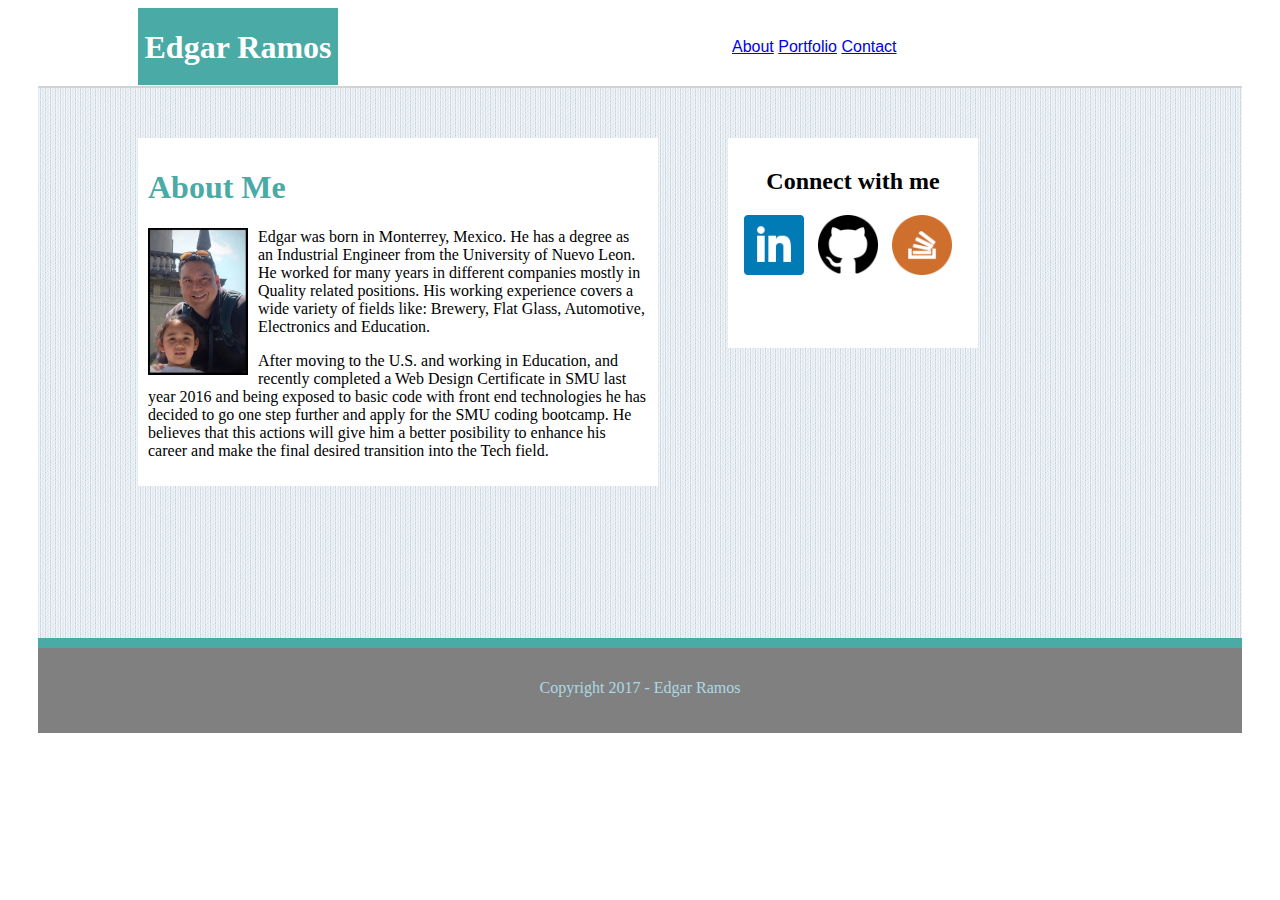
==== index.html @ 8af9852d "initial" ====
<!DOCTYPE html>
<html>
	<head>
		<title>About</title>
		<link rel="stylesheet" type="text/css" href="Assets/css/style.css">
		<meta name="viewport" content="width=device-width, initial-scale=1.0">
	</head>
<body>
	<div class="top">
		<section id="name">
			<h1>
				Edgar Ramos
			</h1>
		</section>
		<section id="menu">
			<nav>
				<a href="index.html">About</a>
				<a href="portfolio.html">Portfolio</a>
				<a href="contact.html">Contact</a>
			</nav>
		</section>
	</div>
	<div class="content">
		<section id="pinfo">
		<h1 style="color: #4aaaa5">
			About Me
		</h1>

		<img src="IMG_0014.JPG"; style="float: left; height="150" width="100"; margin-right="60";>

		<p>
			Edgar was born in Monterrey, Mexico. He has a degree as an Industrial Engineer from the University of Nuevo Leon. He worked for many years in different companies mostly in Quality related positions. His working experience covers a wide variety of fields like: Brewery, Flat Glass, Automotive, Electronics and Education.
		</p>
		<p>
			After moving to the U.S. and working in Education, and recently completed a Web Design Certificate in SMU last year 2016 and being exposed to basic code with front end technologies he has decided to go one step further and apply for the SMU coding bootcamp. He believes that this actions will give him a better posibility to enhance his career and make the final desired transition into the Tech field.
		</p>
		</section>
		<section id="smedia">
		<h2>
			Connect with me
		</h2>
		<a href="https://www.linkedin.com/"><img src="linkedin.png"; height="60" width="60"></a>
		<a href="https://github.com/"><img src="github.png"; height="60" width="60"></a>
		<a href="http://stackoverflow.com/"><img src="stackoverflow.png"; height="60" width="60"></a>
		</section>
	</div>
	<footer>
		<p>Copyright 2017 - Edgar Ramos</p>
	</footer>


	</body>
</html>
---- Assets/css/style.css ----
.top{
	clear:both;
}

#name{
	color: white;
	background-color: #4aaaa5;
	float: left;
	margin-left: 130px;
	width: 200px;
	height: 77px;
	text-align: center;
}

#menu{
	float:right;
	margin-left: 100px;
	width: 500px;
	padding: 30px;
	margin-right: 10px;
	color: lightgray;
	font-family: sans-serif;
}

img{
	margin-right: 10px;
}

.content{
	background-image: url("blu_stripes.png");
	clear:both;
	height: 550px;
	border-top-style: solid;
	border-width: 2px;
	border-color: lightgray;
	margin-left: 30px;
	margin-right: 30px;
	margin-bottom: 0px;
}
#pinfo{
	float: left;
	background-color: white;
	width: 500px;
	margin-left: 100px;
	margin-top: 50px;
	padding: 10px;
}
#smedia{
	float: left;
	margin-left: 10px 10px 10px 10px;
	width: 250px;
	height: 200px;
	background-color: white;
	text-align: center;
	margin-top: 50px;
	margin-left: 70px;
	padding-top: 10px;
}
input[type=text] {
	width: 100%;
}
#msg{
	height: 100px;
}


footer{
	background-color: gray;
	height: 70px;
	color: lightblue;
	text-align: center;
	padding-top: 15px;
	border-top-style: solid;
	border-color: #4aaaa5;
	border-width: 10px;
	margin-right: 30px;
	margin-left: 30px;
}
.pic1{
	position: relative;
	float: left;
}
.pic2{
	display: inline;
}
.pic3{
	position: relative;
	float: left;
}
.pic4{
	display: inline;
}
.uno{
	position: absolute;
	background-color: darkcyan;
	color: white;
	text-align: center;
	left: 0;
	width: 200px;
}
.dos{
	width: 200px;
	left: ;
	background-color: darkcyan;
	color: white;
	text-align: center;
	clear: left;
	display: inline;
	position: absolute;
	z-index: 10px;
	left: 358px;

}
.tres{
	width: 200px;
	position: absolute;
	color: white;
	background-color: darkcyan;
	text-align: center;
}
.cuatro{
	width: 200px;
	left: 
	text-align: center;
	background-color: darkcyan;
	color: white;
	clear: left;
	display: inline;
	position: absolute;
	text-align: center;
	left: 358px;
}
.txt2{
	width: 200px;
	height: 22px;
}
@media screen and (max-width: 980px) {
	body{
		background-color: yellow;
	}
	#pinfo{
		width: 300px;
	}
	#smedia{
		width: 226px;
		height: 300px;
		margin-left: 30px;
	}
	.dos{
		left: 148px;
	}
	.cuatro{
		left: 148px;
	}
	.content{
		height: 960px;
	}



}
@media screen and (max-width: 768px) {
	body{
		background-color: lightblue;
	}
	#smedia{
		width: 113px;
		height: 300px;
	}

}
@media screen and (max-width: 640px) {
	header{
		position: static;
	}
	body{
		background-color: green;
	}
	#pinfo{
		width: 200px;
	}
	.content{
		height: 950px;
	}

}
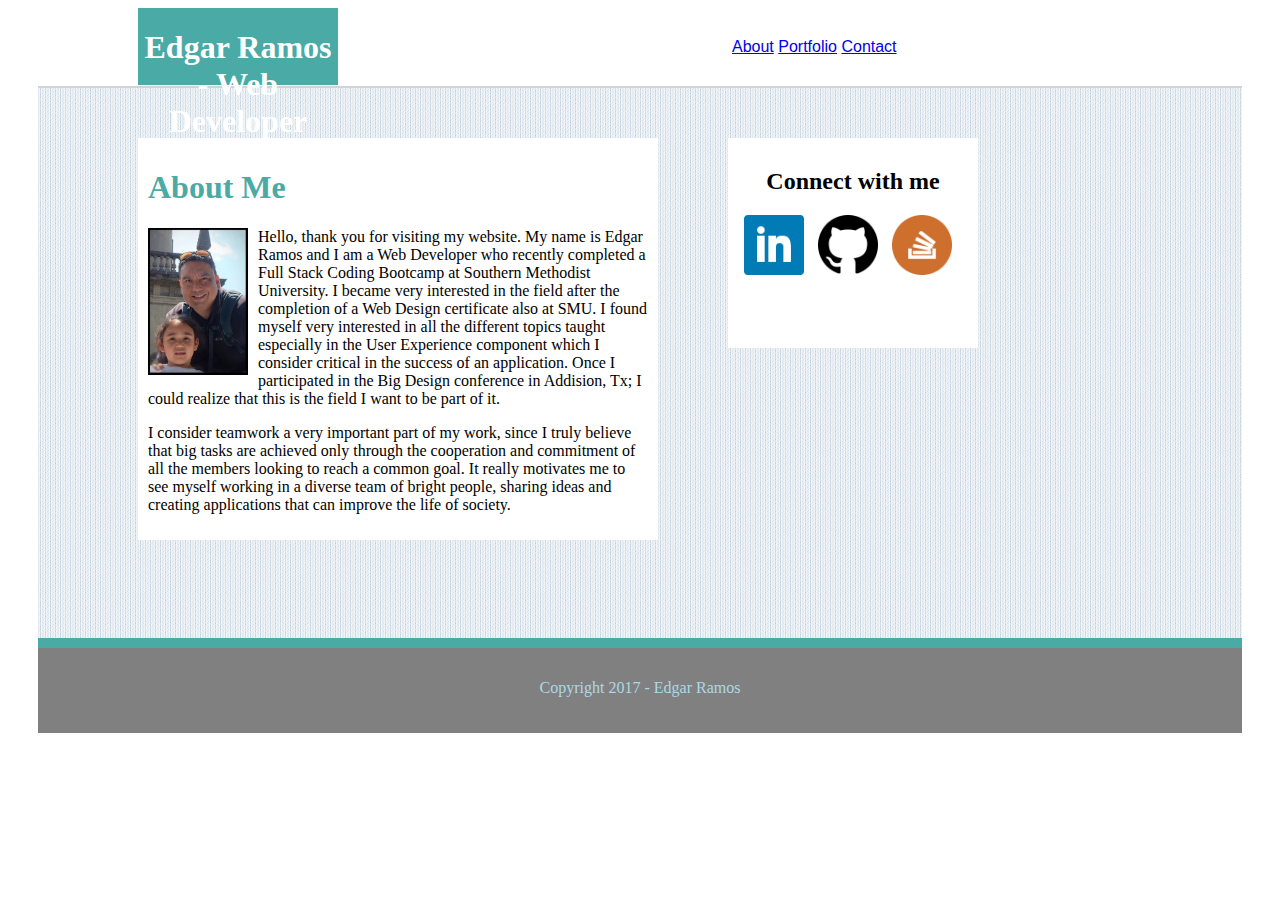
==== commit 59964fec: "update" ====
--- a/index.html
+++ b/index.html
@@ -9,7 +9,7 @@
 	<div class="top">
 		<section id="name">
 			<h1>
-				Edgar Ramos
+				Edgar Ramos - Web Developer
 			</h1>
 		</section>
 		<section id="menu">
@@ -29,10 +29,10 @@
 		<img src="IMG_0014.JPG"; style="float: left; height="150" width="100"; margin-right="60";>
 
 		<p>
-			Edgar was born in Monterrey, Mexico. He has a degree as an Industrial Engineer from the University of Nuevo Leon. He worked for many years in different companies mostly in Quality related positions. His working experience covers a wide variety of fields like: Brewery, Flat Glass, Automotive, Electronics and Education.
+			Hello, thank you for visiting my website. My name is Edgar Ramos and I am a Web Developer who recently completed a Full Stack Coding Bootcamp at Southern Methodist University. I became very interested in the field after the completion of a Web Design certificate also at SMU. I found myself very interested in all the different topics taught especially in the User Experience component which I consider critical in the success of an application. Once I participated in the Big Design conference in Addision, Tx; I could realize that this is the field I want to be part of it.
 		</p>
 		<p>
-			After moving to the U.S. and working in Education, and recently completed a Web Design Certificate in SMU last year 2016 and being exposed to basic code with front end technologies he has decided to go one step further and apply for the SMU coding bootcamp. He believes that this actions will give him a better posibility to enhance his career and make the final desired transition into the Tech field.
+			I consider teamwork a very important part of my work, since I truly believe that big tasks are achieved only through the cooperation and commitment of all the members looking to reach a common goal. It really motivates me to see myself working in a diverse team of bright people, sharing ideas and creating applications that can improve the life of society.
 		</p>
 		</section>
 		<section id="smedia">
